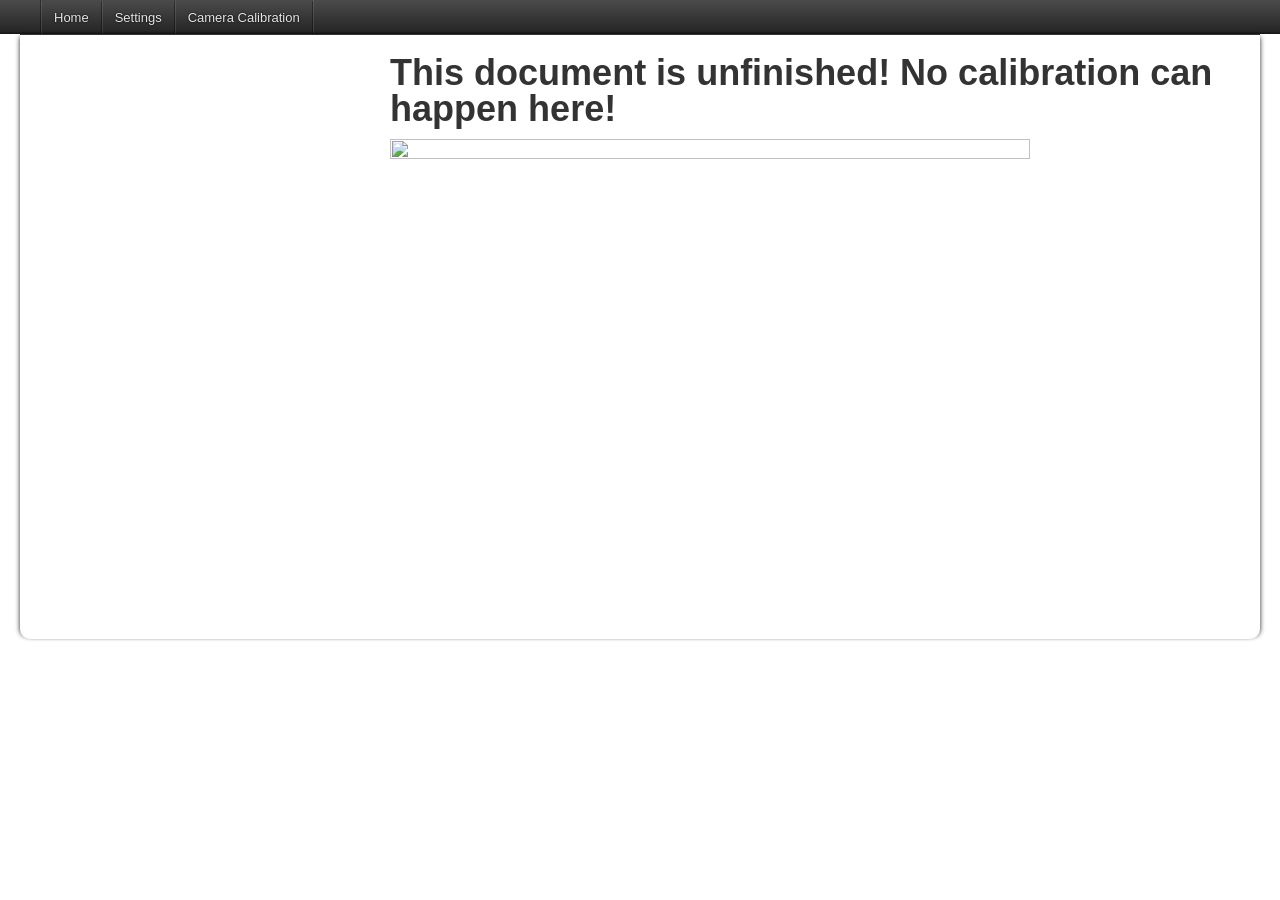
==== webui/cameracalibration.html @ cf1bc8a0 "initial commit" ====
<!DOCTYPE html>
<html lang="en">

<head>
    <meta charset="UTF-8">
    <meta name="viewport" content="width=device-width, initial-scale=1.0">
    <title>CHArUco Camera Calibration</title>
    <script src="js/jquery.js"></script>
    <script src="js/jquery-ui.js"></script>
    <link href="css/jquery-ui.css" rel="stylesheet">
    <link href="css/base.css" rel="stylesheet">
</head>

<body
    class="api jquery-ui wp-singular post-template-default single single-post postid-136 single-format-standard wp-theme-jquery wp-child-theme-apijqueryuicom single-author singular">
    <header>
        <section id="global-nav">
            <nav>
                <div class="constrain">
                    <ul>
                        <li class="project"><a href="/">Home</a></li>
                        <li class="project"><a href="settings.html">Settings</a></li>
                        <li class="project"><a href="cameracalibration.html">Camera Calibration</a></li>
                    </ul>
                </div>
            </nav>
        </section>
    </header>
        <div id="content-wrapper" class="clearfix row">
            <div class="content-right twelve columns">
                <div id="content">
                    <h1>This document is unfinished! No calibration can happen here!</h1>
                    <img src="" id="mjpegStream" width="640" height="480">
                </div>
            </div>
        </div>
    </div>
    <script>
        async function fetchStreamPort() {
            try {
                const response = await fetch('/streamport');
                const data = await response.json();
                console.log(data.port);
                return data.port;
            } catch (error) {
                console.error('Error fetching stream port:', error);
                return null;
            }
        }
        async function startStream() {
            const port = await fetchStreamPort();
            if (port) {
                document.getElementById('mjpegStream').src = '//' + window.location.hostname + ':' + port + '/';
            } else {
                console.error('Failed to fetch stream port.');
            }

            try {
                await fetch('/stream');
            } catch (error) {
                console.error('Error starting stream:', error);
            }
        }
        startStream();
    </script>
</body>

</html>
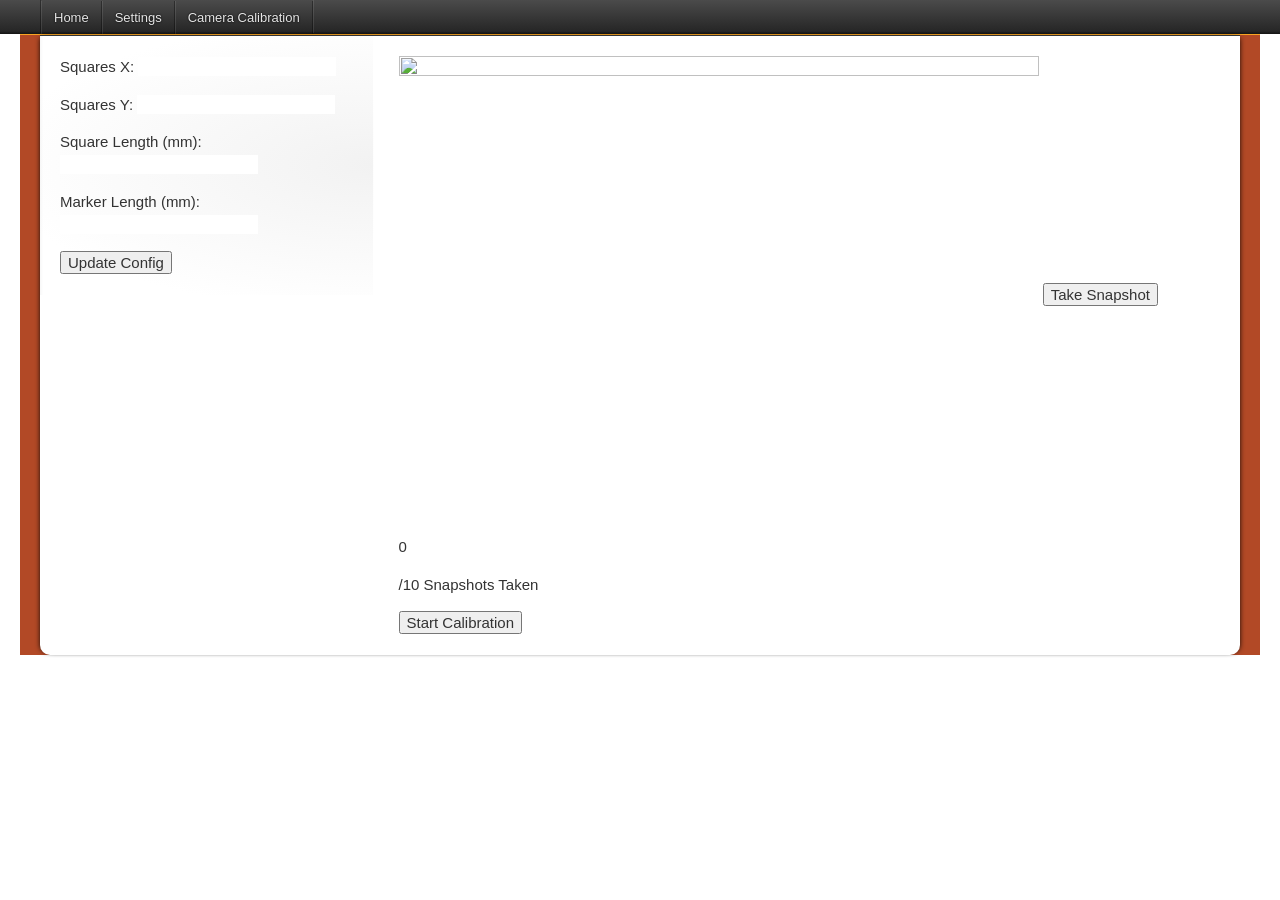
==== commit 995accbe: "calibration almost done" ====
--- a/webui/cameracalibration.html
+++ b/webui/cameracalibration.html
@@ -4,7 +4,7 @@
 <head>
     <meta charset="UTF-8">
     <meta name="viewport" content="width=device-width, initial-scale=1.0">
-    <title>CHArUco Camera Calibration</title>
+    <title>Camera Calibration</title>
     <script src="js/jquery.js"></script>
     <script src="js/jquery-ui.js"></script>
     <link href="css/jquery-ui.css" rel="stylesheet">
@@ -26,16 +26,115 @@
             </nav>
         </section>
     </header>
+    <div id="container" class="constrain">
         <div id="content-wrapper" class="clearfix row">
             <div class="content-right twelve columns">
                 <div id="content">
-                    <h1>This document is unfinished! No calibration can happen here!</h1>
                     <img src="" id="mjpegStream" width="640" height="480">
+                    <button onclick="takeSnapshot()">Take Snapshot</button><p id="snapshotAmount">0</p><p>/10 Snapshots Taken</p>
+                    <button onclick="startCalibration()">Start Calibration</button>
+                </div>
+                <div id="sidebar" class="widget-area">
+                    <aside class="widget">
+                        <p>
+                            <label for="squaresX-amount">Squares X:</label>
+                            <input type="text" id="squaresX-amount" readonly=""
+                                style="border:0; color:#f6931f; font-weight:bold;">
+                        </p>
+
+                        <div id="squaresX"></div>
+                    </aside>
+
+                    <aside class="widget">
+                        <p>
+                            <label for="squaresY-amount">Squares Y:</label>
+                            <input type="text" id="squaresY-amount" readonly=""
+                                style="border:0; color:#f6931f; font-weight:bold;">
+                        </p>
+
+                        <div id="squaresY"></div>
+                    </aside>
+
+                    <aside class="widget">
+                        <p>
+                            <label for="squareLength-amount">Square Length (mm):</label>
+                            <input type="text" id="squareLength-amount" readonly=""
+                                style="border:0; color:#f6931f; font-weight:bold;">
+                        </p>
+
+                        <div id="squareLength"></div>
+                    </aside>
+
+                    <aside class="widget">
+                        <p>
+                            <label for="markerLength-amount">Marker Length (mm):</label>
+                            <input type="text" id="markerLength-amount" readonly=""
+                                style="border:0; color:#f6931f; font-weight:bold;">
+                        </p>
+
+                        <div id="markerLength"></div>
+                    </aside>
+
+                    <aside class="widget">
+                        <button id="updateConfigButton" onclick="updateConfigFromSliders()">Update Config</button>
+                    </aside>
                 </div>
             </div>
         </div>
     </div>
     <script>
+        $(function () {
+            $("#exposure").slider({
+                range: "min",
+                value: 25,
+                min: -100,
+                max: 100,
+                slide: function (event, ui) {
+                    $("#exposure-amount").val("" + ui.value);
+                }
+            });
+            $("#exposure-amount").val("" + $("#exposure").slider("value"));
+        });
+
+        $(function () {
+            $("#brightness").slider({
+                range: "min",
+                value: 50,
+                min: -64,
+                max: 64,
+                slide: function (event, ui) {
+                    $("#brightness-amount").val("" + ui.value);
+                }
+            });
+            $("#brightness-amount").val("" + $("#brightness").slider("value"));
+        });
+
+        $(function () {
+            $("#brightness").slider({
+                range: "min",
+                value: 50,
+                min: -64,
+                max: 64,
+                slide: function (event, ui) {
+                    $("#brightness-amount").val("" + ui.value);
+                }
+            });
+            $("#brightness-amount").val("" + $("#brightness").slider("value"));
+        });
+
+        $(function () {
+            $("#brightness").slider({
+                range: "min",
+                value: 50,
+                min: -64,
+                max: 64,
+                slide: function (event, ui) {
+                    $("#brightness-amount").val("" + ui.value);
+                }
+            });
+            $("#brightness-amount").val("" + $("#brightness").slider("value"));
+        });
+
         async function fetchStreamPort() {
             try {
                 const response = await fetch('/streamport');
@@ -61,6 +160,20 @@
                 console.error('Error starting stream:', error);
             }
         }
+
+        function updateConfigFromSliders() {
+            const exposureValue = $("#exposure").slider("value");
+            const brightnessValue = $("#brightness").slider("value");
+            const autoexposureValue = $("#autoexposure").is(":checked") ? 3.0 : 0.0; // 3.0 for auto, 0.0 for manual
+
+            updateConfigKey('camera_exposure', exposureValue);
+            updateConfigKey('camera_brightness', brightnessValue);
+            updateConfigKey('camera_autoexposure', autoexposureValue);
+
+            // Queue camera settings refresh
+            queueCameraSettingsRefresh();
+        }
+
         startStream();
     </script>
 </body>
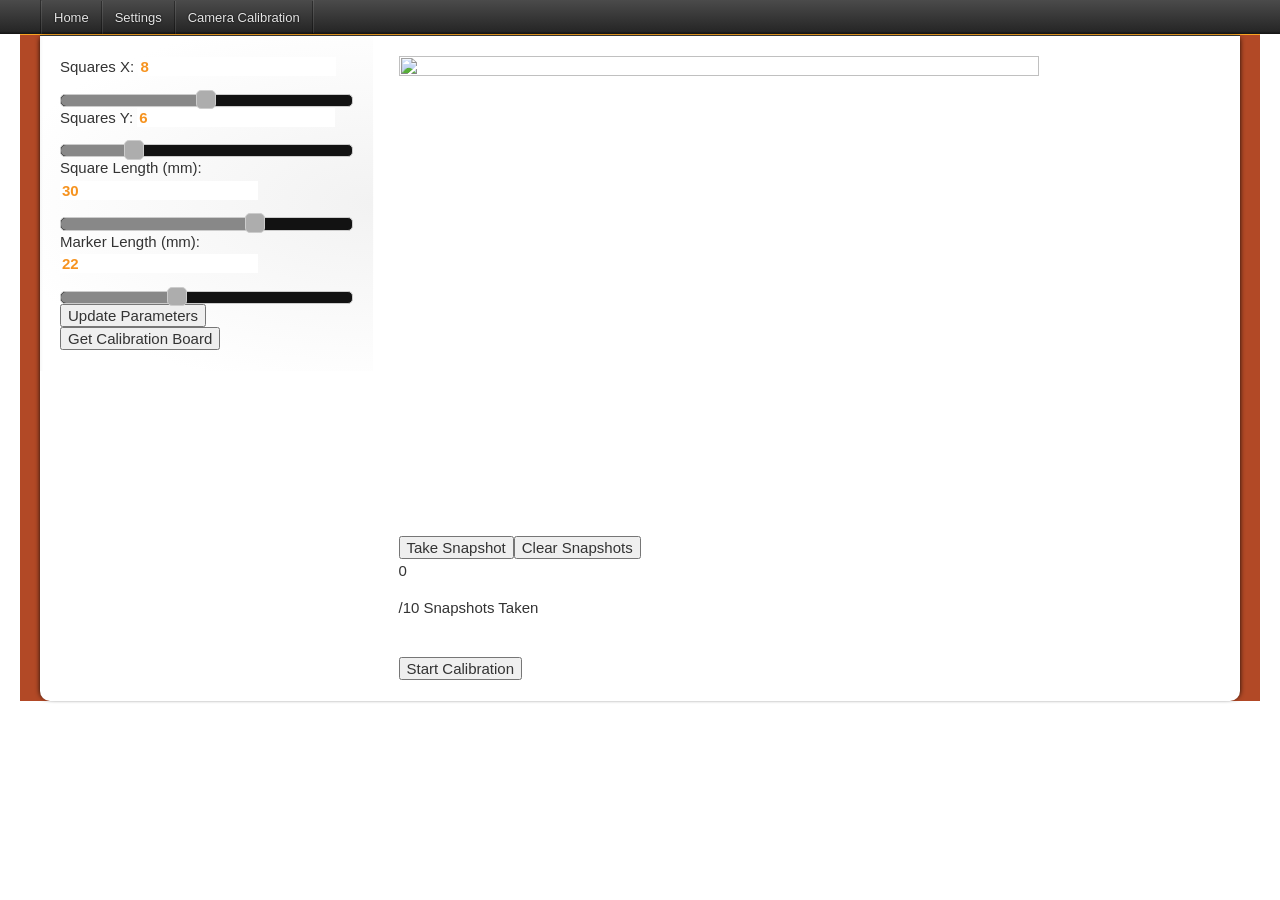
==== commit 7e6a2b1f: "charuco calibration works" ====
--- a/webui/cameracalibration.html
+++ b/webui/cameracalibration.html
@@ -1,181 +1,325 @@
-<!DOCTYPE html>
-<html lang="en">
-
-<head>
-    <meta charset="UTF-8">
-    <meta name="viewport" content="width=device-width, initial-scale=1.0">
-    <title>Camera Calibration</title>
-    <script src="js/jquery.js"></script>
-    <script src="js/jquery-ui.js"></script>
-    <link href="css/jquery-ui.css" rel="stylesheet">
-    <link href="css/base.css" rel="stylesheet">
-</head>
-
-<body
-    class="api jquery-ui wp-singular post-template-default single single-post postid-136 single-format-standard wp-theme-jquery wp-child-theme-apijqueryuicom single-author singular">
-    <header>
-        <section id="global-nav">
-            <nav>
-                <div class="constrain">
-                    <ul>
-                        <li class="project"><a href="/">Home</a></li>
-                        <li class="project"><a href="settings.html">Settings</a></li>
-                        <li class="project"><a href="cameracalibration.html">Camera Calibration</a></li>
-                    </ul>
-                </div>
-            </nav>
-        </section>
-    </header>
-    <div id="container" class="constrain">
-        <div id="content-wrapper" class="clearfix row">
-            <div class="content-right twelve columns">
-                <div id="content">
-                    <img src="" id="mjpegStream" width="640" height="480">
-                    <button onclick="takeSnapshot()">Take Snapshot</button><p id="snapshotAmount">0</p><p>/10 Snapshots Taken</p>
-                    <button onclick="startCalibration()">Start Calibration</button>
-                </div>
-                <div id="sidebar" class="widget-area">
-                    <aside class="widget">
-                        <p>
-                            <label for="squaresX-amount">Squares X:</label>
-                            <input type="text" id="squaresX-amount" readonly=""
-                                style="border:0; color:#f6931f; font-weight:bold;">
-                        </p>
-
-                        <div id="squaresX"></div>
-                    </aside>
-
-                    <aside class="widget">
-                        <p>
-                            <label for="squaresY-amount">Squares Y:</label>
-                            <input type="text" id="squaresY-amount" readonly=""
-                                style="border:0; color:#f6931f; font-weight:bold;">
-                        </p>
-
-                        <div id="squaresY"></div>
-                    </aside>
-
-                    <aside class="widget">
-                        <p>
-                            <label for="squareLength-amount">Square Length (mm):</label>
-                            <input type="text" id="squareLength-amount" readonly=""
-                                style="border:0; color:#f6931f; font-weight:bold;">
-                        </p>
-
-                        <div id="squareLength"></div>
-                    </aside>
-
-                    <aside class="widget">
-                        <p>
-                            <label for="markerLength-amount">Marker Length (mm):</label>
-                            <input type="text" id="markerLength-amount" readonly=""
-                                style="border:0; color:#f6931f; font-weight:bold;">
-                        </p>
-
-                        <div id="markerLength"></div>
-                    </aside>
-
-                    <aside class="widget">
-                        <button id="updateConfigButton" onclick="updateConfigFromSliders()">Update Config</button>
-                    </aside>
-                </div>
-            </div>
-        </div>
-    </div>
-    <script>
-        $(function () {
-            $("#exposure").slider({
-                range: "min",
-                value: 25,
-                min: -100,
-                max: 100,
-                slide: function (event, ui) {
-                    $("#exposure-amount").val("" + ui.value);
-                }
-            });
-            $("#exposure-amount").val("" + $("#exposure").slider("value"));
-        });
-
-        $(function () {
-            $("#brightness").slider({
-                range: "min",
-                value: 50,
-                min: -64,
-                max: 64,
-                slide: function (event, ui) {
-                    $("#brightness-amount").val("" + ui.value);
-                }
-            });
-            $("#brightness-amount").val("" + $("#brightness").slider("value"));
-        });
-
-        $(function () {
-            $("#brightness").slider({
-                range: "min",
-                value: 50,
-                min: -64,
-                max: 64,
-                slide: function (event, ui) {
-                    $("#brightness-amount").val("" + ui.value);
-                }
-            });
-            $("#brightness-amount").val("" + $("#brightness").slider("value"));
-        });
-
-        $(function () {
-            $("#brightness").slider({
-                range: "min",
-                value: 50,
-                min: -64,
-                max: 64,
-                slide: function (event, ui) {
-                    $("#brightness-amount").val("" + ui.value);
-                }
-            });
-            $("#brightness-amount").val("" + $("#brightness").slider("value"));
-        });
-
-        async function fetchStreamPort() {
-            try {
-                const response = await fetch('/streamport');
-                const data = await response.json();
-                console.log(data.port);
-                return data.port;
-            } catch (error) {
-                console.error('Error fetching stream port:', error);
-                return null;
-            }
-        }
-        async function startStream() {
-            const port = await fetchStreamPort();
-            if (port) {
-                document.getElementById('mjpegStream').src = '//' + window.location.hostname + ':' + port + '/';
-            } else {
-                console.error('Failed to fetch stream port.');
-            }
-
-            try {
-                await fetch('/stream');
-            } catch (error) {
-                console.error('Error starting stream:', error);
-            }
-        }
-
-        function updateConfigFromSliders() {
-            const exposureValue = $("#exposure").slider("value");
-            const brightnessValue = $("#brightness").slider("value");
-            const autoexposureValue = $("#autoexposure").is(":checked") ? 3.0 : 0.0; // 3.0 for auto, 0.0 for manual
-
-            updateConfigKey('camera_exposure', exposureValue);
-            updateConfigKey('camera_brightness', brightnessValue);
-            updateConfigKey('camera_autoexposure', autoexposureValue);
-
-            // Queue camera settings refresh
-            queueCameraSettingsRefresh();
-        }
-
-        startStream();
-    </script>
-</body>
-
+<!DOCTYPE html>
+<html lang="en">
+
+<head>
+    <meta charset="UTF-8">
+    <meta name="viewport" content="width=device-width, initial-scale=1.0">
+    <title>Camera Calibration</title>
+    <script src="js/jquery.js"></script>
+    <script src="js/jquery-ui.js"></script>
+    <link href="css/jquery-ui.css" rel="stylesheet">
+    <link href="css/base.css" rel="stylesheet">
+</head>
+
+<body
+    class="api jquery-ui wp-singular post-template-default single single-post postid-136 single-format-standard wp-theme-jquery wp-child-theme-apijqueryuicom single-author singular">
+    <header>
+        <section id="global-nav">
+            <nav>
+                <div class="constrain">
+                    <ul>
+                        <li class="project"><a href="/">Home</a></li>
+                        <li class="project"><a href="settings.html">Settings</a></li>
+                        <li class="project"><a href="cameracalibration.html">Camera Calibration</a></li>
+                    </ul>
+                </div>
+            </nav>
+        </section>
+    </header>
+    <div id="container" class="constrain">
+        <div id="content-wrapper" class="clearfix row">
+            <div class="content-right twelve columns">
+                <div id="content">
+                    <img src="" id="mjpegStream" width="640" height="480">
+                    <br>
+                    <button onclick="takeSnapshot()">Take Snapshot</button><button onclick="clearSnapshots()">Clear
+                        Snapshots</button>
+                    <br>
+                    <p id="snapshotAmount">0</p>
+                    <p>/10 Snapshots Taken</p>
+                    <br>
+                    <button onclick="startCalibration()">Start Calibration</button>
+                </div>
+                <div id="sidebar" class="widget-area">
+                    <aside class="widget">
+                        <p>
+                            <label for="squaresX-amount">Squares X:</label>
+                            <input type="text" id="squaresX-amount" readonly=""
+                                style="border:0; color:#f6931f; font-weight:bold;">
+                        </p>
+
+                        <div id="squaresX"></div>
+                    </aside>
+
+                    <aside class="widget">
+                        <p>
+                            <label for="squaresY-amount">Squares Y:</label>
+                            <input type="text" id="squaresY-amount" readonly=""
+                                style="border:0; color:#f6931f; font-weight:bold;">
+                        </p>
+
+                        <div id="squaresY"></div>
+                    </aside>
+
+                    <aside class="widget">
+                        <p>
+                            <label for="squareLength-amount">Square Length (mm):</label>
+                            <input type="text" id="squareLength-amount" readonly=""
+                                style="border:0; color:#f6931f; font-weight:bold;">
+                        </p>
+
+                        <div id="squareLength"></div>
+                    </aside>
+
+                    <aside class="widget">
+                        <p>
+                            <label for="markerLength-amount">Marker Length (mm):</label>
+                            <input type="text" id="markerLength-amount" readonly=""
+                                style="border:0; color:#f6931f; font-weight:bold;">
+                        </p>
+
+                        <div id="markerLength"></div>
+                    </aside>
+
+                    <aside class="widget">
+                        <button id="updateConfigButton" onclick="updateBoardParameters()">Update Parameters</button>
+                    </aside>
+
+                    <aside class="widget">
+                        <button id="getCalibrationBoardButton" onclick="getCalibrationBoard()">Get Calibration
+                            Board</button>
+                    </aside>
+                </div>
+            </div>
+        </div>
+    </div>
+    <div id="calibrationFinishedDialog" title="">
+        <p>Calibration has finished. Relaunch the application for changes to take affect.</p>
+    </div>
+    <div id="calibrationFailedDialog" title="">
+        <p>Calibration has failed.</p>
+    </div>
+    <script>
+        var snapshotCount = 0;
+
+        $(function () {
+            $("#squaresX").slider({
+                range: "min",
+                value: 8,
+                min: 4,
+                max: 12,
+                slide: function (event, ui) {
+                    $("#squaresX-amount").val("" + ui.value);
+                }
+            });
+            $("#squaresX-amount").val("" + $("#squaresX").slider("value"));
+        });
+
+        $(function () {
+            $("#squaresY").slider({
+                range: "min",
+                value: 6,
+                min: 4,
+                max: 12,
+                slide: function (event, ui) {
+                    $("#squaresY-amount").val("" + ui.value);
+                }
+            });
+            $("#squaresY-amount").val("" + $("#squaresY").slider("value"));
+        });
+
+        $(function () {
+            $("#squareLength").slider({
+                range: "min",
+                value: 30,
+                min: 10,
+                max: 40,
+                slide: function (event, ui) {
+                    $("#squareLength-amount").val("" + ui.value);
+                }
+            });
+            $("#squareLength-amount").val("" + $("#squareLength").slider("value"));
+        });
+
+        $(function () {
+            $("#markerLength").slider({
+                range: "min",
+                value: 22,
+                min: 10,
+                max: 40,
+                slide: function (event, ui) {
+                    $("#markerLength-amount").val("" + ui.value);
+                }
+            });
+            $("#markerLength-amount").val("" + $("#markerLength").slider("value"));
+        });
+
+        $(function () {
+            $("#calibrationFinishedDialog").dialog({
+                autoOpen: false
+            });
+        });
+
+        $(function () {
+            $("#calibrationFailedDialog").dialog({
+                autoOpen: false
+            });
+        });
+
+        async function fetchStreamPort() {
+            try {
+                const response = await fetch('/streamport');
+                const data = await response.json();
+                console.log(data.port);
+                return data.port;
+            } catch (error) {
+                console.error('Error fetching stream port:', error);
+                return null;
+            }
+        }
+        async function startStream() {
+            const port = await fetchStreamPort();
+            if (port) {
+                document.getElementById('mjpegStream').src = '//' + window.location.hostname + ':' + port + '/';
+            } else {
+                console.error('Failed to fetch stream port.');
+            }
+
+            try {
+                await fetch('/stream');
+            } catch (error) {
+                console.error('Error starting stream:', error);
+            }
+        }
+
+        function updateBoardParameters() {
+            const squaresX = $("#squaresX").slider("value");
+            const squaresY = $("#squaresY").slider("value");
+            const squareLength = $("#squareLength").slider("value");
+            const markerLength = $("#markerLength").slider("value");
+
+            updateBoardParameterKey("squaresX", squaresX);
+            updateBoardParameterKey("squaresY", squaresY);
+            updateBoardParameterKey("squareLength", squareLength * 1000); // mm to m
+            updateBoardParameterKey("markerLength", markerLength * 1000);
+        }
+
+        async function updateBoardParameterKey(key, value) {
+            try {
+                const response = await fetch('/setcalibrationparameters', {
+                    method: 'POST',
+                    headers: {
+                        'Content-Type': 'application/json'
+                    },
+                    // Computed property name [key] fixes the issue
+                    body: JSON.stringify({ [key]: value })
+                });
+                if (!response.ok) {
+                    console.error('Failed to update config key:', key);
+                }
+            } catch (error) {
+                console.error('Error updating config key:', error);
+            }
+        }
+
+        async function takeSnapshot() {
+            try {
+                const response = await fetch('/takecamerasnapshot', {
+                    method: 'GET'
+                });
+                if (!response.ok) {
+                    console.log("Error taking snapshot");
+                } else {
+                    snapshotCount++;
+                    document.getElementById('snapshotAmount').textContent = snapshotCount;
+                }
+            } catch (error) {
+                console.log("Error taking snapshot: ", error);
+            }
+        }
+
+        async function startCalibration() {
+            if (snapshotCount >= 10) {
+                try {
+                    const response = await fetch('/calibratecamera', {
+                        method: 'GET'
+                    });
+                    if (response.ok) {
+                        $("#calibrationFinishedDialog").dialog("open");
+                        updateConfigKey("camera_calibration", "camera_calibration.xml");
+                    } else {
+                        $("#calibrationFailedDialog").dialog("open");
+                    }
+                } catch (error) {
+                    console.log("Error calibrating: ", error);
+                }
+            } else {
+                alert("take 10 snapshots")
+            }
+        }
+
+        async function clearSnapshots() {
+            try {
+                const response = await fetch('/clearsnapshots', {
+                    method: 'GET'
+                });
+                if (!response.ok) {
+                    console.log("Error clearing snapshots");
+                }
+                snapshotCount = 0;
+            } catch (error) {
+                console.log("Error clearing snapshots: ", error);
+            }
+        }
+
+        async function getCalibrationBoard() {
+            try {
+                // 1. Fetch the image data
+                const response = await fetch("/generatecharuco");
+
+                // 2. Convert the response stream into a Blob (Binary Large Object)
+                const blob = await response.blob();
+
+                // 3. Create a temporary local URL pointing to the object blob
+                const objectUrl = URL.createObjectURL(blob);
+
+                // 4. Create a hidden virtual anchor element
+                const link = document.createElement('a');
+                link.href = objectUrl;
+                link.download = "charuco.png"; // Defines the fallback file name
+
+                // 5. Append to DOM, click it programmatically, then clean up
+                document.body.appendChild(link);
+                link.click();
+                document.body.removeChild(link);
+
+                // Free up the memory by revoking the object URL
+                URL.revokeObjectURL(objectUrl);
+            } catch (error) {
+                console.error('Failed to download image:', error);
+            }
+        }
+
+        async function updateConfigKey(key, value) {
+            try {
+                const response = await fetch('/api/config', {
+                    method: 'POST',
+                    headers: {
+                        'Content-Type': 'application/json'
+                    },
+                    // Computed property name [key] fixes the issue
+                    body: JSON.stringify({ [key]: value })
+                });
+                if (!response.ok) {
+                    console.error('Failed to update config key:', key);
+                }
+            } catch (error) {
+                console.error('Error updating config key:', error);
+            }
+        }
+
+        startStream();
+    </script>
+</body>
+
 </html>
